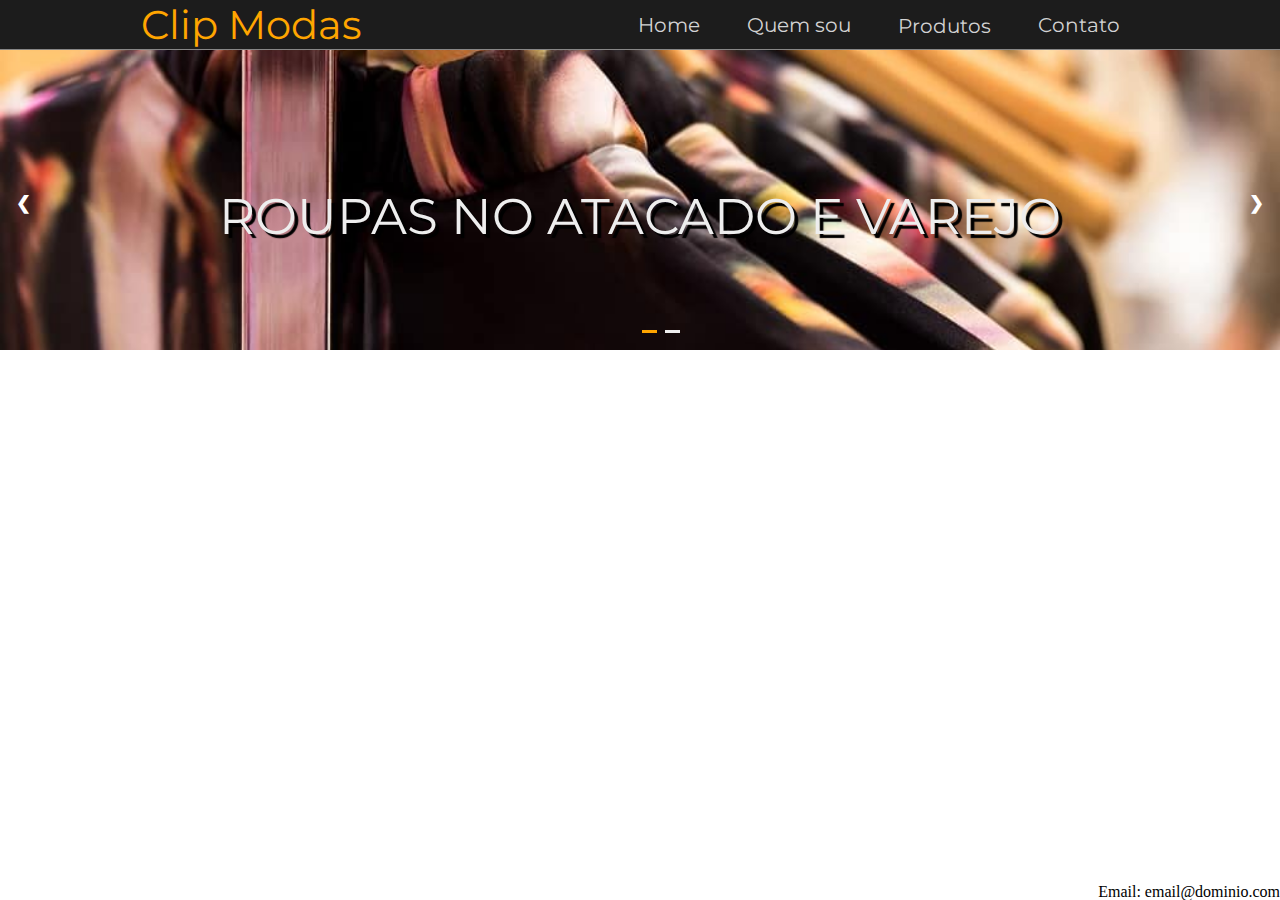
==== index2.html @ 8991854b "estilizando cabealho" ====
<!DOCTYPE html>
    <html lang="pt-br">
        <head>
            <meta name="viewport" content="width=device-width initial-scale=1.0">
            <meta charset="UTF-8">
            <link rel="stylesheet" href="./assets/css/base/reset.css">
            <link rel="preconnect" href="https://fonts.googleapis.com">
            <link rel="preconnect" href="https://fonts.gstatic.com" crossorigin>
            <link href="https://fonts.googleapis.com/css2?family=Courgette&family=Montserrat&family=Open+Sans:wght@300;400;700&display=swap" rel="stylesheet">
            <link rel="stylesheet" href="./assets/css/cabecalho/cabecalho.css">
            <link rel="stylesheet" href="./assets/css/cabecalho/cabecalho-titulo.css">
            <link rel="stylesheet" href="./assets/css/cabecalho/cabecalho-menu.css">
            <link rel="stylesheet" href="./assets/css/cabecalho/cabecalho-link.css">
            <link rel="stylesheet" href="./assets/css/cabecalho/cabecalho-item.css">
            <link rel="stylesheet" href="./assets/css/slide/slide.css">
            <link rel="stylesheet" href="./assets/css/botaoDropdown/botao-dropdown.css">
            <link rel="stylesheet" href="./assets/css/rodape/rodape.css">

        </head>
        <body>
            <header class="cabecalho">
                <a class="cabecalho__titulo " href="#">Clip Modas</a>
                <nav class="cabecalho__menu">
                    <a href="#" class="cabecalho__link">Home</a>
                    <a href="#" class="cabecalho__link">Quem sou</a>                    
                    <div class="cabecalho__item--dropdown">
                        <a href="#" class="cabecalho__link">Produtos</a>
                            <div class="dropdown">
                                <a href="#" class="cabecalho__link dropdown__link">Feminino</a>
                                <a href="#" class="cabecalho__link dropdown__link">Masculino</a>
                                <a href="#" class="cabecalho__link dropdown__link">Acessórios</a>
                            </div>
                    </div>
                    <a href="#" class="cabecalho__link">Contato</a>
                </nav>
            </header>

            <main>
                <div class="slideshow-container">

                    <div class="mySlides fade">
                      <img class="banner" src="./assets/img/banner4.jpg">
                      <div class="text">Roupas no Atacado e Varejo</div>
                    </div>
                    
                    <div class="mySlides fade">
                      <img class="banner" src="./assets/img/banner3.jpg">
                      <div class="text">Roupas no Atacado e Varejo</div>
                    </div>
                    
                    
                    <a class="prev" onclick="plusSlides(-1)">&#10094;</a>
                    <a class="next" onclick="plusSlides(1)">&#10095;</a>
                    
                    <br>
                    
                    <div class="indicadores">
                      <span class="dot" onclick="currentSlide(1)"></span> 
                      <span class="dot" onclick="currentSlide(2)"></span>
                    </div>
                </div>
            </main>

            <footer class="rodape">
                Email: email@dominio.com
            </footer>
            <script src="./assets/js/slide.js"></script>
        </body>    
    </html>
---- assets/css/cabecalho/cabecalho.css ----
.cabecalho {
    background-color: #1c1c1c;       
    border-bottom: 1px solid #d3d3d395;
    box-sizing: border-box;
    display: flex; 
    font-family: 'Montserrat', cursive;
    font-size: 1.25rem;
    height: 3.125rem;
    justify-content: space-around;
    padding: 1rem;
    width: 100%;
}
---- assets/css/cabecalho/cabecalho-titulo.css ----
.cabecalho__titulo {
    align-self: center;
    color: orange;
    font-size: 2em;
    text-decoration: none;
}
---- assets/css/cabecalho/cabecalho-menu.css ----
.cabecalho__menu {
    display: flex;
}
---- assets/css/cabecalho/cabecalho-link.css ----
.cabecalho__link {
    align-self: center;
    border-left: 0.1875rem solid transparent;
    color: #d3d3d3;
    margin: 0 1.25rem;
    padding-left: 0.25rem;
    text-decoration: none;
}



.cabecalho__link:hover {
    border-left: 0.1875rem solid orange;
    transition: all 2s;
}
---- assets/css/cabecalho/cabecalho-item.css ----
.cabecalho__item {
    border-left: 0.1875rem solid transparent;
    margin: 0 1.25rem;
}

.cabecalho__item:hover {
    border-left: 0.1875rem solid orange;
    transition: all 2s;
}
---- assets/css/slide/slide.css ----
* {box-sizing:border-box}

/* Slideshow container */
.slideshow-container {
  height: 300px;
  margin: 0;
  position: relative;
  width: 100%;
  box-sizing: border-box;
}

.mySlides {
  display: none;
}



.banner {
  height: 300px;
  object-fit: cover;
  object-position: 0 90%;
  position: absolute;
  width: 100%;
}


/* Next & previous buttons */
.prev, .next {
    border-radius: 0 3px 3px 0;
    color: white;
    cursor: pointer;
    font-size: 1.125rem;
    font-weight: bold;
    margin-top: -22px;
    padding: 16px;
    position: absolute;
    top: 50%;
    transition: 0.6s ease;
    user-select: none;
    width: auto;
}

/* Position the "next button" to the right */
.next {
    border-radius: 3px 0 0 3px;
    right: 0;
}

/* On hover, add a black background color with a little bit see-through */
.prev:hover, .next:hover {
  background-color: rgba(0,0,0,0.8);
}

/* Caption text */
.text {
    bottom: 6.25rem;
    color: #eee;
    font-family: 'Montserrat', cursive;
    font-size: 3.125rem;
    padding: .5rem .75rem;
    position: absolute;
    text-align: center;
    text-shadow: 4px 4px 1px #000000;
    width: 100%;
    text-transform: uppercase;
}

.indicadores {
    left: 50%;
    position: absolute;
    text-align: center;
    top: 90%;
}

/* The dots/bullets/indicators */
.dot {
  background-color: #eee;
  cursor: pointer;
  display: inline-block;
  height: 0.2rem;
  margin: 0 .125rem;
  transition: background-color 0.6s ease;
  width: 0.9375rem;
}

.active, .dot:hover {
  background-color: orange;
}

/* Fading animation */
.fade {
  -webkit-animation-name: fade;
  -webkit-animation-duration: 1.5s;
  animation-name: fade;
  animation-duration: 1.5s;
}

@-webkit-keyframes fade {
  from {opacity: .4} 
  to {opacity: 1}
}

@keyframes fade {
  from {opacity: .4} 
  to {opacity: 1}
}

/* On smaller screens, decrease text size */
@media only screen and (max-width: 768px) {
  .prev, .next,.text {font-size: 3.25rem}
  .next, .prev{font-size: 2.125rem}
}
---- assets/css/botaoDropdown/botao-dropdown.css ----
/* The container <div> - needed to position the dropdown content */
  .cabecalho__item--dropdown {
    display: inline-block;
    position: relative;
  }
  
  /* Dropdown Content (Hidden by Default) */
  .dropdown {
    background-color: #1c1c1c;
    border: 1px solid #d3d3d395;
    box-shadow: 0px 8px 16px 0px rgba(0,0,0,0.2);
    display: none;
    min-width: 150px;
    position: absolute;
    text-align: center;
    z-index: 1;
  }
  
  /* Links inside the dropdown */
  .dropdown__link{
    color: #d3d3d3;
    display: block;
    font-size: .9375em;
    margin: 1rem 1.25rem;
    padding-left: 0.25rem;
    text-decoration: none;
    text-align: left;
  }
  
  /* Change color of dropdown links on hover */
  .dropdown a:hover {background-color: transparent;}
  
  /* Show the dropdown menu on hover */
  .cabecalho__item--dropdown:hover .dropdown {display: block;}
---- assets/css/rodape/rodape.css ----
.rodape {
    position: absolute;
    bottom: 0px;
    right: 0px;
}
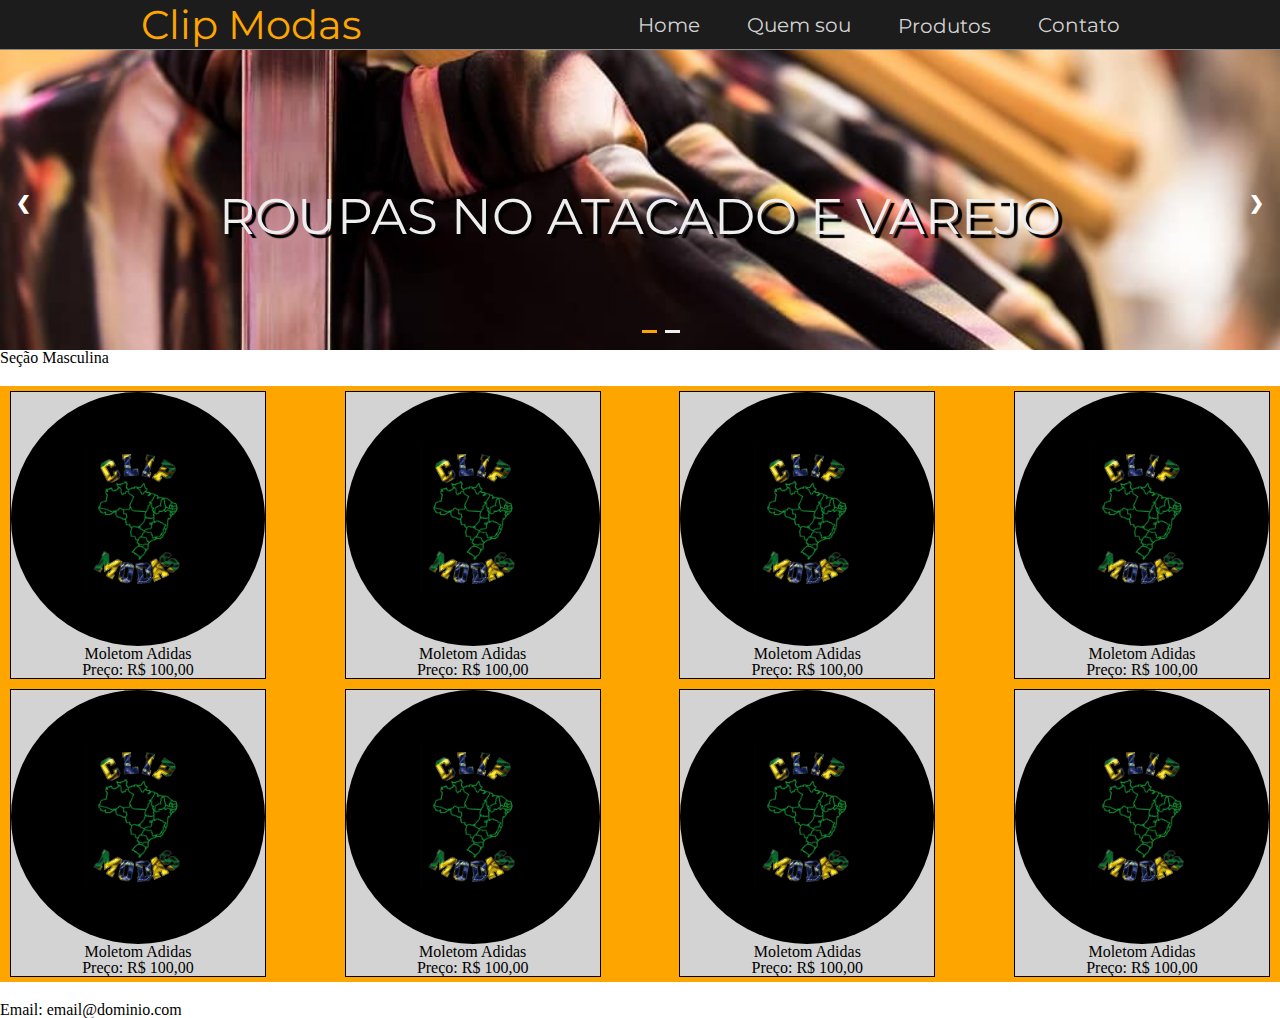
==== commit 949b5c75: "criando seções de roupas" ====
--- a/index2.html
+++ b/index2.html
@@ -11,10 +11,11 @@
             <link rel="stylesheet" href="./assets/css/cabecalho/cabecalho-titulo.css">
             <link rel="stylesheet" href="./assets/css/cabecalho/cabecalho-menu.css">
             <link rel="stylesheet" href="./assets/css/cabecalho/cabecalho-link.css">
+            <link rel="stylesheet" href="./assets/css/cabecalho/cabecalho-link-dropdown.css">
             <link rel="stylesheet" href="./assets/css/cabecalho/cabecalho-item.css">
             <link rel="stylesheet" href="./assets/css/slide/slide.css">
-            <link rel="stylesheet" href="./assets/css/botaoDropdown/botao-dropdown.css">
             <link rel="stylesheet" href="./assets/css/rodape/rodape.css">
+            <link rel="stylesheet" href="./assets/css/roupas/roupa.css">
 
         </head>
         <body>
@@ -59,6 +60,57 @@
                       <span class="dot" onclick="currentSlide(2)"></span>
                     </div>
                 </div>
+                <h1>Seção Masculina</h1>
+                <div class="roupas">
+                    <section class="roupa">
+                        <img class="roupa__bg" src="./assets/img/banner_cm.jpg">
+                        <h1>Moletom Adidas</h1>
+                        <p>Preço: R$ 100,00</p>
+                    </section>
+    
+                    <section class="roupa">
+                        <img class="roupa__bg" src="./assets/img/banner_cm.jpg">
+                        <h1>Moletom Adidas</h1>
+                        <p>Preço: R$ 100,00</p>
+                    </section>
+    
+                    <section class="roupa">
+                        <img class="roupa__bg" src="./assets/img/banner_cm.jpg">
+                        <h1>Moletom Adidas</h1>
+                        <p>Preço: R$ 100,00</p>
+                    </section>
+    
+                    <section class="roupa">
+                        <img class="roupa__bg" src="./assets/img/banner_cm.jpg">
+                        <h1>Moletom Adidas</h1>
+                        <p>Preço: R$ 100,00</p>
+                    </section>
+
+                    <section class="roupa">
+                        <img class="roupa__bg" src="./assets/img/banner_cm.jpg">
+                        <h1>Moletom Adidas</h1>
+                        <p>Preço: R$ 100,00</p>
+                    </section>
+
+                    <section class="roupa">
+                        <img class="roupa__bg" src="./assets/img/banner_cm.jpg">
+                        <h1>Moletom Adidas</h1>
+                        <p>Preço: R$ 100,00</p>
+                    </section>
+
+                    <section class="roupa">
+                        <img class="roupa__bg" src="./assets/img/banner_cm.jpg">
+                        <h1>Moletom Adidas</h1>
+                        <p>Preço: R$ 100,00</p>
+                    </section>
+
+                    <section class="roupa">
+                        <img class="roupa__bg" src="./assets/img/banner_cm.jpg">
+                        <h1>Moletom Adidas</h1>
+                        <p>Preço: R$ 100,00</p>
+                    </section>
+                </div>
+                
             </main>
 
             <footer class="rodape">
--- a/assets/css/cabecalho/cabecalho-link-dropdown.css
+++ b/assets/css/cabecalho/cabecalho-link-dropdown.css
@@ -0,0 +1,24 @@
+  /* Dropdown Content (Hidden by Default) */
+  .dropdown {
+    background-color: #1c1c1c;
+    box-shadow: 0px 8px 16px 0px rgba(0,0,0,0.2);
+    display: none;
+    min-width: 150px;
+    position: absolute;
+    text-align: center;
+    z-index: 1;
+  }
+  
+  /* Links inside the dropdown */
+  .dropdown__link{
+    color: #d3d3d3;
+    display: block;
+    font-size: .9375em;
+    margin: 1rem 1.25rem;
+    padding-left: 0.25rem;
+    text-align: left;
+  }
+  
+  /* Show the dropdown menu on hover */
+  .cabecalho__item--dropdown:hover .dropdown {display: block;}
+  --- a/assets/css/rodape/rodape.css
+++ b/assets/css/rodape/rodape.css
@@ -1,5 +1,3 @@
 .rodape {
-    position: absolute;
-    bottom: 0px;
-    right: 0px;
+    
 }--- a/assets/css/roupas/roupa.css
+++ b/assets/css/roupas/roupa.css
@@ -0,0 +1,23 @@
+.roupas {
+    background-color: orange;
+    display: flex;
+    flex-wrap: wrap;
+    justify-content: space-between;
+    margin: 20px auto;
+}
+
+.roupa {
+    align-items: center;
+    background-color: lightgray;
+    border: 1px solid black;
+    display: flex;
+    flex-direction: column;
+    height: auto;
+    margin: 5px 10px;
+    width: 20%;
+}
+
+.roupa__bg {
+    border-radius: 100%;
+    width: 100%;
+}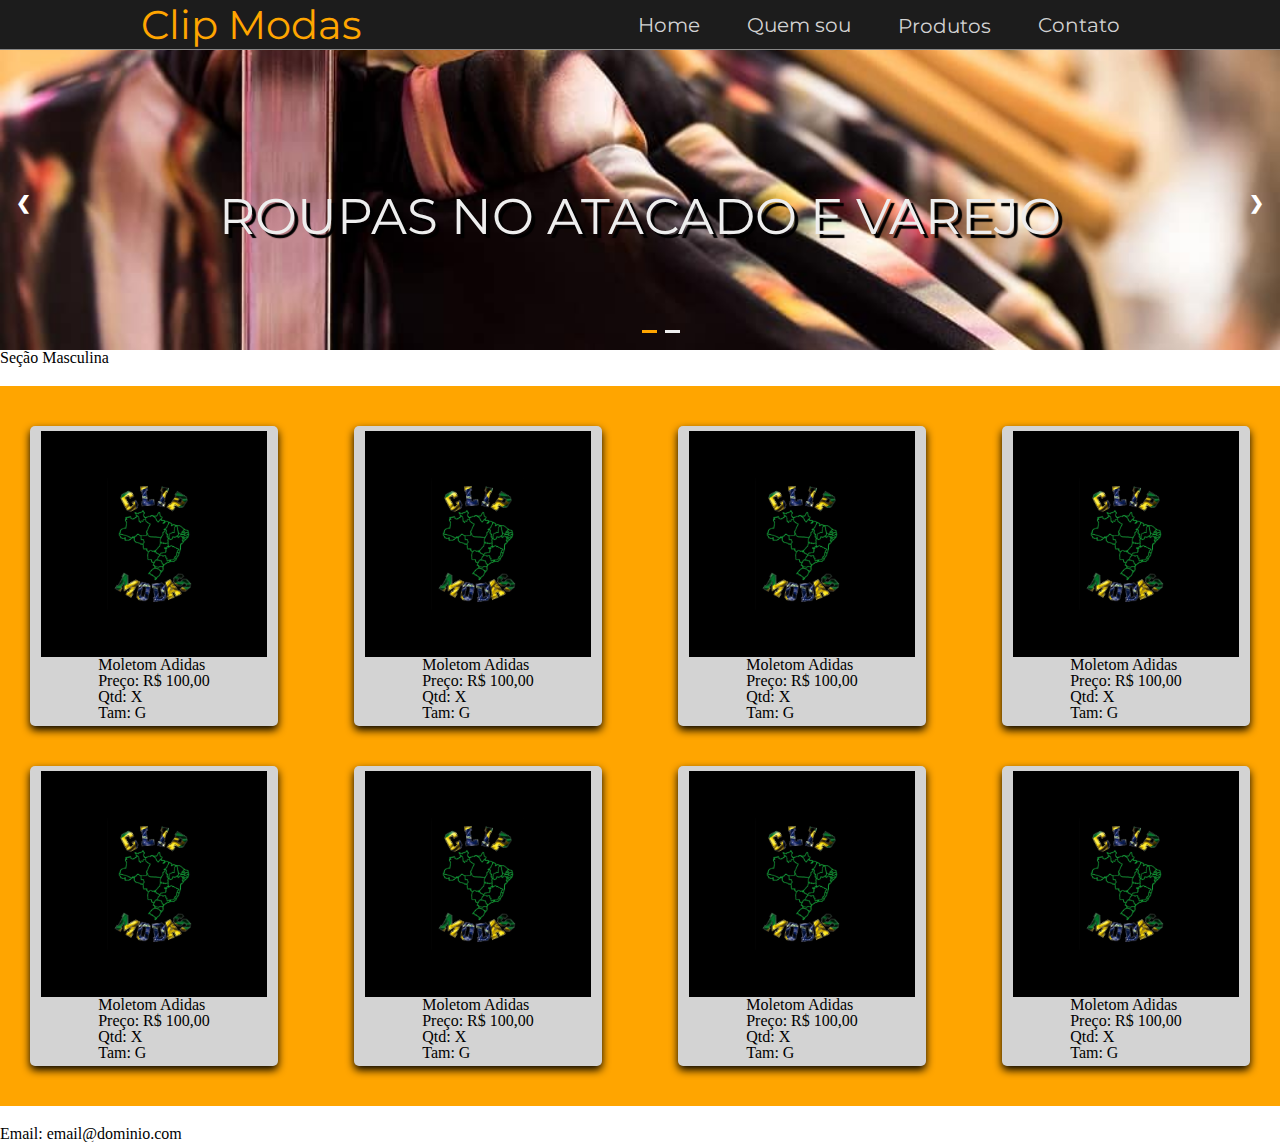
==== commit cd23948c: "mexendo no estilo" ====
--- a/index2.html
+++ b/index2.html
@@ -1,121 +1,159 @@
 <!DOCTYPE html>
-    <html lang="pt-br">
-        <head>
-            <meta name="viewport" content="width=device-width initial-scale=1.0">
-            <meta charset="UTF-8">
-            <link rel="stylesheet" href="./assets/css/base/reset.css">
-            <link rel="preconnect" href="https://fonts.googleapis.com">
-            <link rel="preconnect" href="https://fonts.gstatic.com" crossorigin>
-            <link href="https://fonts.googleapis.com/css2?family=Courgette&family=Montserrat&family=Open+Sans:wght@300;400;700&display=swap" rel="stylesheet">
-            <link rel="stylesheet" href="./assets/css/cabecalho/cabecalho.css">
-            <link rel="stylesheet" href="./assets/css/cabecalho/cabecalho-titulo.css">
-            <link rel="stylesheet" href="./assets/css/cabecalho/cabecalho-menu.css">
-            <link rel="stylesheet" href="./assets/css/cabecalho/cabecalho-link.css">
-            <link rel="stylesheet" href="./assets/css/cabecalho/cabecalho-link-dropdown.css">
-            <link rel="stylesheet" href="./assets/css/cabecalho/cabecalho-item.css">
-            <link rel="stylesheet" href="./assets/css/slide/slide.css">
-            <link rel="stylesheet" href="./assets/css/rodape/rodape.css">
-            <link rel="stylesheet" href="./assets/css/roupas/roupa.css">
+<html lang="pt-br">
 
-        </head>
-        <body>
-            <header class="cabecalho">
-                <a class="cabecalho__titulo " href="#">Clip Modas</a>
-                <nav class="cabecalho__menu">
-                    <a href="#" class="cabecalho__link">Home</a>
-                    <a href="#" class="cabecalho__link">Quem sou</a>                    
-                    <div class="cabecalho__item--dropdown">
-                        <a href="#" class="cabecalho__link">Produtos</a>
-                            <div class="dropdown">
-                                <a href="#" class="cabecalho__link dropdown__link">Feminino</a>
-                                <a href="#" class="cabecalho__link dropdown__link">Masculino</a>
-                                <a href="#" class="cabecalho__link dropdown__link">Acessórios</a>
-                            </div>
-                    </div>
-                    <a href="#" class="cabecalho__link">Contato</a>
-                </nav>
-            </header>
+<head>
+    <meta name="viewport" content="width=device-width initial-scale=1.0">
+    <meta charset="UTF-8">
+    <link rel="stylesheet" href="./assets/css/base/reset.css">
+    <link rel="preconnect" href="https://fonts.googleapis.com">
+    <link rel="preconnect" href="https://fonts.gstatic.com" crossorigin>
+    <link
+        href="https://fonts.googleapis.com/css2?family=Courgette&family=Montserrat&family=Open+Sans:wght@300;400;700&display=swap"
+        rel="stylesheet">
+    <link rel="stylesheet" href="./assets/css/cabecalho/cabecalho.css">
+    <link rel="stylesheet" href="./assets/css/cabecalho/cabecalho-titulo.css">
+    <link rel="stylesheet" href="./assets/css/cabecalho/cabecalho-menu.css">
+    <link rel="stylesheet" href="./assets/css/cabecalho/cabecalho-link.css">
+    <link rel="stylesheet" href="./assets/css/cabecalho/cabecalho-link-dropdown.css">
+    <link rel="stylesheet" href="./assets/css/cabecalho/cabecalho-item.css">
+    <link rel="stylesheet" href="./assets/css/slide/slide.css">
+    <link rel="stylesheet" href="./assets/css/rodape/rodape.css">
+    <link rel="stylesheet" href="./assets/css/roupas/roupa.css">
 
-            <main>
-                <div class="slideshow-container">
+</head>
 
-                    <div class="mySlides fade">
-                      <img class="banner" src="./assets/img/banner4.jpg">
-                      <div class="text">Roupas no Atacado e Varejo</div>
-                    </div>
-                    
-                    <div class="mySlides fade">
-                      <img class="banner" src="./assets/img/banner3.jpg">
-                      <div class="text">Roupas no Atacado e Varejo</div>
-                    </div>
-                    
-                    
-                    <a class="prev" onclick="plusSlides(-1)">&#10094;</a>
-                    <a class="next" onclick="plusSlides(1)">&#10095;</a>
-                    
-                    <br>
-                    
-                    <div class="indicadores">
-                      <span class="dot" onclick="currentSlide(1)"></span> 
-                      <span class="dot" onclick="currentSlide(2)"></span>
-                    </div>
+<body>
+    <header class="cabecalho">
+        <a class="cabecalho__titulo " href="#">Clip Modas</a>
+        <nav class="cabecalho__menu">
+            <a href="#" class="cabecalho__link">Home</a>
+            <a href="#" class="cabecalho__link">Quem sou</a>
+            <div class="cabecalho__item--dropdown">
+                <a href="#" class="cabecalho__link">Produtos</a>
+                <div class="dropdown">
+                    <a href="#" class="cabecalho__link dropdown__link">Feminino</a>
+                    <a href="#" class="cabecalho__link dropdown__link">Masculino</a>
+                    <a href="#" class="cabecalho__link dropdown__link">Acessórios</a>
                 </div>
-                <h1>Seção Masculina</h1>
-                <div class="roupas">
-                    <section class="roupa">
-                        <img class="roupa__bg" src="./assets/img/banner_cm.jpg">
-                        <h1>Moletom Adidas</h1>
-                        <p>Preço: R$ 100,00</p>
-                    </section>
-    
-                    <section class="roupa">
-                        <img class="roupa__bg" src="./assets/img/banner_cm.jpg">
-                        <h1>Moletom Adidas</h1>
-                        <p>Preço: R$ 100,00</p>
-                    </section>
-    
-                    <section class="roupa">
-                        <img class="roupa__bg" src="./assets/img/banner_cm.jpg">
-                        <h1>Moletom Adidas</h1>
-                        <p>Preço: R$ 100,00</p>
-                    </section>
-    
-                    <section class="roupa">
-                        <img class="roupa__bg" src="./assets/img/banner_cm.jpg">
-                        <h1>Moletom Adidas</h1>
-                        <p>Preço: R$ 100,00</p>
-                    </section>
+            </div>
+            <a href="#" class="cabecalho__link">Contato</a>
+        </nav>
+    </header>
 
-                    <section class="roupa">
-                        <img class="roupa__bg" src="./assets/img/banner_cm.jpg">
-                        <h1>Moletom Adidas</h1>
-                        <p>Preço: R$ 100,00</p>
-                    </section>
+    <main>
+        <div class="slideshow-container">
 
-                    <section class="roupa">
-                        <img class="roupa__bg" src="./assets/img/banner_cm.jpg">
-                        <h1>Moletom Adidas</h1>
-                        <p>Preço: R$ 100,00</p>
-                    </section>
+            <div class="mySlides fade">
+                <img class="banner" src="./assets/img/banner4.jpg">
+                <div class="text">Roupas no Atacado e Varejo</div>
+            </div>
 
-                    <section class="roupa">
-                        <img class="roupa__bg" src="./assets/img/banner_cm.jpg">
-                        <h1>Moletom Adidas</h1>
-                        <p>Preço: R$ 100,00</p>
-                    </section>
+            <div class="mySlides fade">
+                <img class="banner" src="./assets/img/banner3.jpg">
+                <div class="text">Roupas no Atacado e Varejo</div>
+            </div>
 
-                    <section class="roupa">
-                        <img class="roupa__bg" src="./assets/img/banner_cm.jpg">
-                        <h1>Moletom Adidas</h1>
-                        <p>Preço: R$ 100,00</p>
-                    </section>
+
+            <a class="prev" onclick="plusSlides(-1)">&#10094;</a>
+            <a class="next" onclick="plusSlides(1)">&#10095;</a>
+
+            <br>
+
+            <div class="indicadores">
+                <span class="dot" onclick="currentSlide(1)"></span>
+                <span class="dot" onclick="currentSlide(2)"></span>
+            </div>
+        </div>
+        <h1>Seção Masculina</h1>
+        <div class="roupas">
+            <section class="roupa">
+                <img class="roupa__bg" src="./assets/img/banner_cm.jpg">
+                <div class="roupa__descricao">
+                    <h1>Moletom Adidas</h1>
+                    <p>Preço: R$ 100,00</p>
+                    <h1>Qtd: X</h1>
+                    <p>Tam: G</p>
                 </div>
-                
-            </main>
+            </section>
 
-            <footer class="rodape">
-                Email: email@dominio.com
-            </footer>
-            <script src="./assets/js/slide.js"></script>
-        </body>    
-    </html>+            <section class="roupa">
+                <img class="roupa__bg" src="./assets/img/banner_cm.jpg">
+                <div class="roupa__descricao">
+                    <h1>Moletom Adidas</h1>
+                    <p>Preço: R$ 100,00</p>
+                    <h1>Qtd: X</h1>
+                    <p>Tam: G</p>
+                </div>
+            </section>
+
+            <section class="roupa">
+                <img class="roupa__bg" src="./assets/img/banner_cm.jpg">
+                <div class="roupa__descricao">
+                    <h1>Moletom Adidas</h1>
+                    <p>Preço: R$ 100,00</p>
+                    <h1>Qtd: X</h1>
+                    <p>Tam: G</p>
+                </div>
+            </section>
+
+            <section class="roupa">
+                <img class="roupa__bg" src="./assets/img/banner_cm.jpg">
+                <div class="roupa__descricao">
+                    <h1>Moletom Adidas</h1>
+                    <p>Preço: R$ 100,00</p>
+                    <h1>Qtd: X</h1>
+                    <p>Tam: G</p>
+                </div>
+            </section>
+
+            <section class="roupa">
+                <img class="roupa__bg" src="./assets/img/banner_cm.jpg">
+                <div class="roupa__descricao">
+                    <h1>Moletom Adidas</h1>
+                    <p>Preço: R$ 100,00</p>
+                    <h1>Qtd: X</h1>
+                    <p>Tam: G</p>
+                </div>
+            </section>
+
+            <section class="roupa">
+                <img class="roupa__bg" src="./assets/img/banner_cm.jpg">
+                <div class="roupa__descricao">
+                    <h1>Moletom Adidas</h1>
+                    <p>Preço: R$ 100,00</p>
+                    <h1>Qtd: X</h1>
+                    <p>Tam: G</p>
+                </div>
+            </section>
+
+            <section class="roupa">
+                <img class="roupa__bg" src="./assets/img/banner_cm.jpg">
+                <div class="roupa__descricao">
+                    <h1>Moletom Adidas</h1>
+                    <p>Preço: R$ 100,00</p>
+                    <h1>Qtd: X</h1>
+                    <p>Tam: G</p>
+                </div>
+            </section>
+
+            <section class="roupa">
+                <img class="roupa__bg" src="./assets/img/banner_cm.jpg">
+                <div class="roupa__descricao">
+                    <h1>Moletom Adidas</h1>
+                    <p>Preço: R$ 100,00</p>
+                    <h1>Qtd: X</h1>
+                    <p>Tam: G</p>
+                </div>
+
+            </section>
+        </div>
+
+    </main>
+
+    <footer class="rodape">
+        Email: email@dominio.com
+    </footer>
+    <script src="./assets/js/slide.js"></script>
+</body>
+
+</html>--- a/assets/css/roupas/roupa.css
+++ b/assets/css/roupas/roupa.css
@@ -4,20 +4,26 @@
     flex-wrap: wrap;
     justify-content: space-between;
     margin: 20px auto;
+    padding: 20px;
 }
 
 .roupa {
     align-items: center;
     background-color: lightgray;
-    border: 1px solid black;
+    border-radius: 5px;
+    box-shadow: 0px 4px 8px 0px black;
     display: flex;
     flex-direction: column;
     height: auto;
-    margin: 5px 10px;
+    margin: 20px 10px;
+    padding: 5px;
     width: 20%;
 }
 
 .roupa__bg {
-    border-radius: 100%;
-    width: 100%;
+    width: 95%;
+}
+
+.roupa:hover {
+    transform: scale(105%);
 }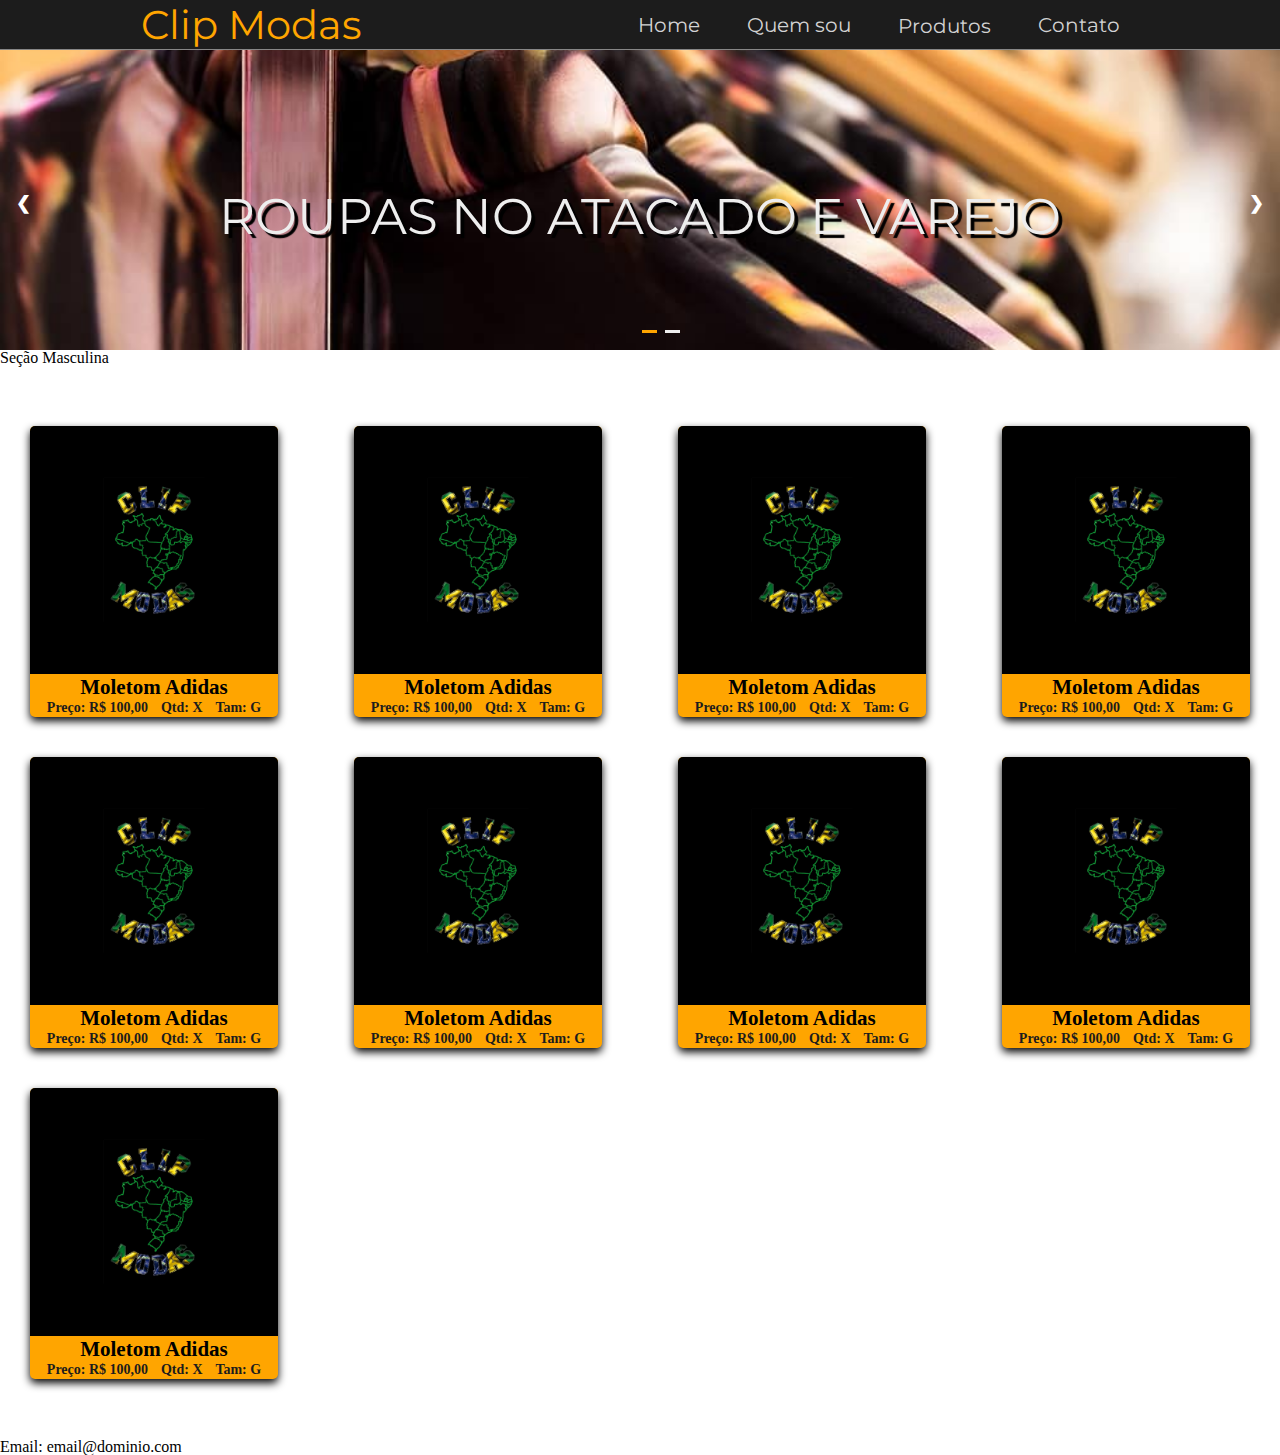
==== commit f5f42648: "estlizando os cards" ====
--- a/index2.html
+++ b/index2.html
@@ -68,83 +68,92 @@
         <div class="roupas">
             <section class="roupa">
                 <img class="roupa__bg" src="./assets/img/banner_cm.jpg">
-                <div class="roupa__descricao">
-                    <h1>Moletom Adidas</h1>
+                <h1 class="roupa__titulo">Moletom Adidas</h1>
+                <div class="roupa__descricao">                    
                     <p>Preço: R$ 100,00</p>
-                    <h1>Qtd: X</h1>
+                    <p>Qtd: X</p>
                     <p>Tam: G</p>
                 </div>
             </section>
 
             <section class="roupa">
                 <img class="roupa__bg" src="./assets/img/banner_cm.jpg">
-                <div class="roupa__descricao">
-                    <h1>Moletom Adidas</h1>
+                <h1 class="roupa__titulo">Moletom Adidas</h1>
+                <div class="roupa__descricao">                    
                     <p>Preço: R$ 100,00</p>
-                    <h1>Qtd: X</h1>
+                    <p>Qtd: X</p>
                     <p>Tam: G</p>
                 </div>
             </section>
 
             <section class="roupa">
                 <img class="roupa__bg" src="./assets/img/banner_cm.jpg">
-                <div class="roupa__descricao">
-                    <h1>Moletom Adidas</h1>
+                <h1 class="roupa__titulo">Moletom Adidas</h1>
+                <div class="roupa__descricao">                    
                     <p>Preço: R$ 100,00</p>
-                    <h1>Qtd: X</h1>
+                    <p>Qtd: X</p>
                     <p>Tam: G</p>
                 </div>
             </section>
 
             <section class="roupa">
                 <img class="roupa__bg" src="./assets/img/banner_cm.jpg">
-                <div class="roupa__descricao">
-                    <h1>Moletom Adidas</h1>
+                <h1 class="roupa__titulo">Moletom Adidas</h1>
+                <div class="roupa__descricao">                    
                     <p>Preço: R$ 100,00</p>
-                    <h1>Qtd: X</h1>
+                    <p>Qtd: X</p>
                     <p>Tam: G</p>
                 </div>
             </section>
 
             <section class="roupa">
                 <img class="roupa__bg" src="./assets/img/banner_cm.jpg">
-                <div class="roupa__descricao">
-                    <h1>Moletom Adidas</h1>
+                <h1 class="roupa__titulo">Moletom Adidas</h1>
+                <div class="roupa__descricao">                    
                     <p>Preço: R$ 100,00</p>
-                    <h1>Qtd: X</h1>
+                    <p>Qtd: X</p>
                     <p>Tam: G</p>
                 </div>
             </section>
 
             <section class="roupa">
                 <img class="roupa__bg" src="./assets/img/banner_cm.jpg">
-                <div class="roupa__descricao">
-                    <h1>Moletom Adidas</h1>
+                <h1 class="roupa__titulo">Moletom Adidas</h1>
+                <div class="roupa__descricao">                    
                     <p>Preço: R$ 100,00</p>
-                    <h1>Qtd: X</h1>
+                    <p>Qtd: X</p>
                     <p>Tam: G</p>
                 </div>
             </section>
 
             <section class="roupa">
                 <img class="roupa__bg" src="./assets/img/banner_cm.jpg">
-                <div class="roupa__descricao">
-                    <h1>Moletom Adidas</h1>
+                <h1 class="roupa__titulo">Moletom Adidas</h1>
+                <div class="roupa__descricao">                    
                     <p>Preço: R$ 100,00</p>
-                    <h1>Qtd: X</h1>
+                    <p>Qtd: X</p>
                     <p>Tam: G</p>
                 </div>
             </section>
 
             <section class="roupa">
                 <img class="roupa__bg" src="./assets/img/banner_cm.jpg">
-                <div class="roupa__descricao">
-                    <h1>Moletom Adidas</h1>
+                <h1 class="roupa__titulo">Moletom Adidas</h1>
+                <div class="roupa__descricao">                    
                     <p>Preço: R$ 100,00</p>
-                    <h1>Qtd: X</h1>
+                    <p>Qtd: X</p>
                     <p>Tam: G</p>
                 </div>
+            </section>
 
+            <section class="roupa">
+                <img class="roupa__bg" src="./assets/img/banner_cm.jpg">
+                <h1 class="roupa__titulo">Moletom Adidas</h1>
+                <div class="roupa__descricao">                    
+                    <p>Preço: R$ 100,00</p>
+                    <p>Qtd: X</p>
+                    <p>Tam: G</p>
+                </div>
             </section>
         </div>
 
--- a/assets/css/roupas/roupa.css
+++ b/assets/css/roupas/roupa.css
@@ -1,29 +1,56 @@
 .roupas {
-    background-color: orange;
+    /* background-color: #dcdcdc; */
     display: flex;
     flex-wrap: wrap;
     justify-content: space-between;
-    margin: 20px auto;
-    padding: 20px;
+    margin: 1.25rem auto;
+    padding: 1.25rem;
 }
 
 .roupa {
     align-items: center;
-    background-color: lightgray;
-    border-radius: 5px;
-    box-shadow: 0px 4px 8px 0px black;
+    background-color: orange;
+    /* background-color: rgb(230, 180, 88); */
+    /* border: 1px solid white; */
+    border-radius: 0.3125rem;
+    box-shadow: 0px 4px 8px black;
     display: flex;
     flex-direction: column;
     height: auto;
-    margin: 20px 10px;
-    padding: 5px;
+    margin: 1.25rem 0.625rem;
+    padding: 0px;
     width: 20%;
 }
 
 .roupa__bg {
-    width: 95%;
+    border-radius: 5px 5px 0 0;
+    width: 100%;
 }
 
-.roupa:hover {
+.roupa__descricao {
+    border-radius: 0 0 5px 5px;
+    box-sizing: border-box;
+    display: flex;
+    justify-content: space-evenly;
+    padding: 0 0.25rem;
+    width: 100%;
+}
+
+
+.roupa__titulo {
+    font-weight: bold;
+    font-size: 1.3125rem;
+    text-align: center;
+    margin: 0.1875rem auto;
+}
+
+.roupa__descricao p {
+    color: #1c1c1c;
+    font-size: 0.875rem;
+    font-weight: bold;
+    padding-bottom: 0.125rem;
+}
+
+/* .roupa:hover {
     transform: scale(105%);
-}+} */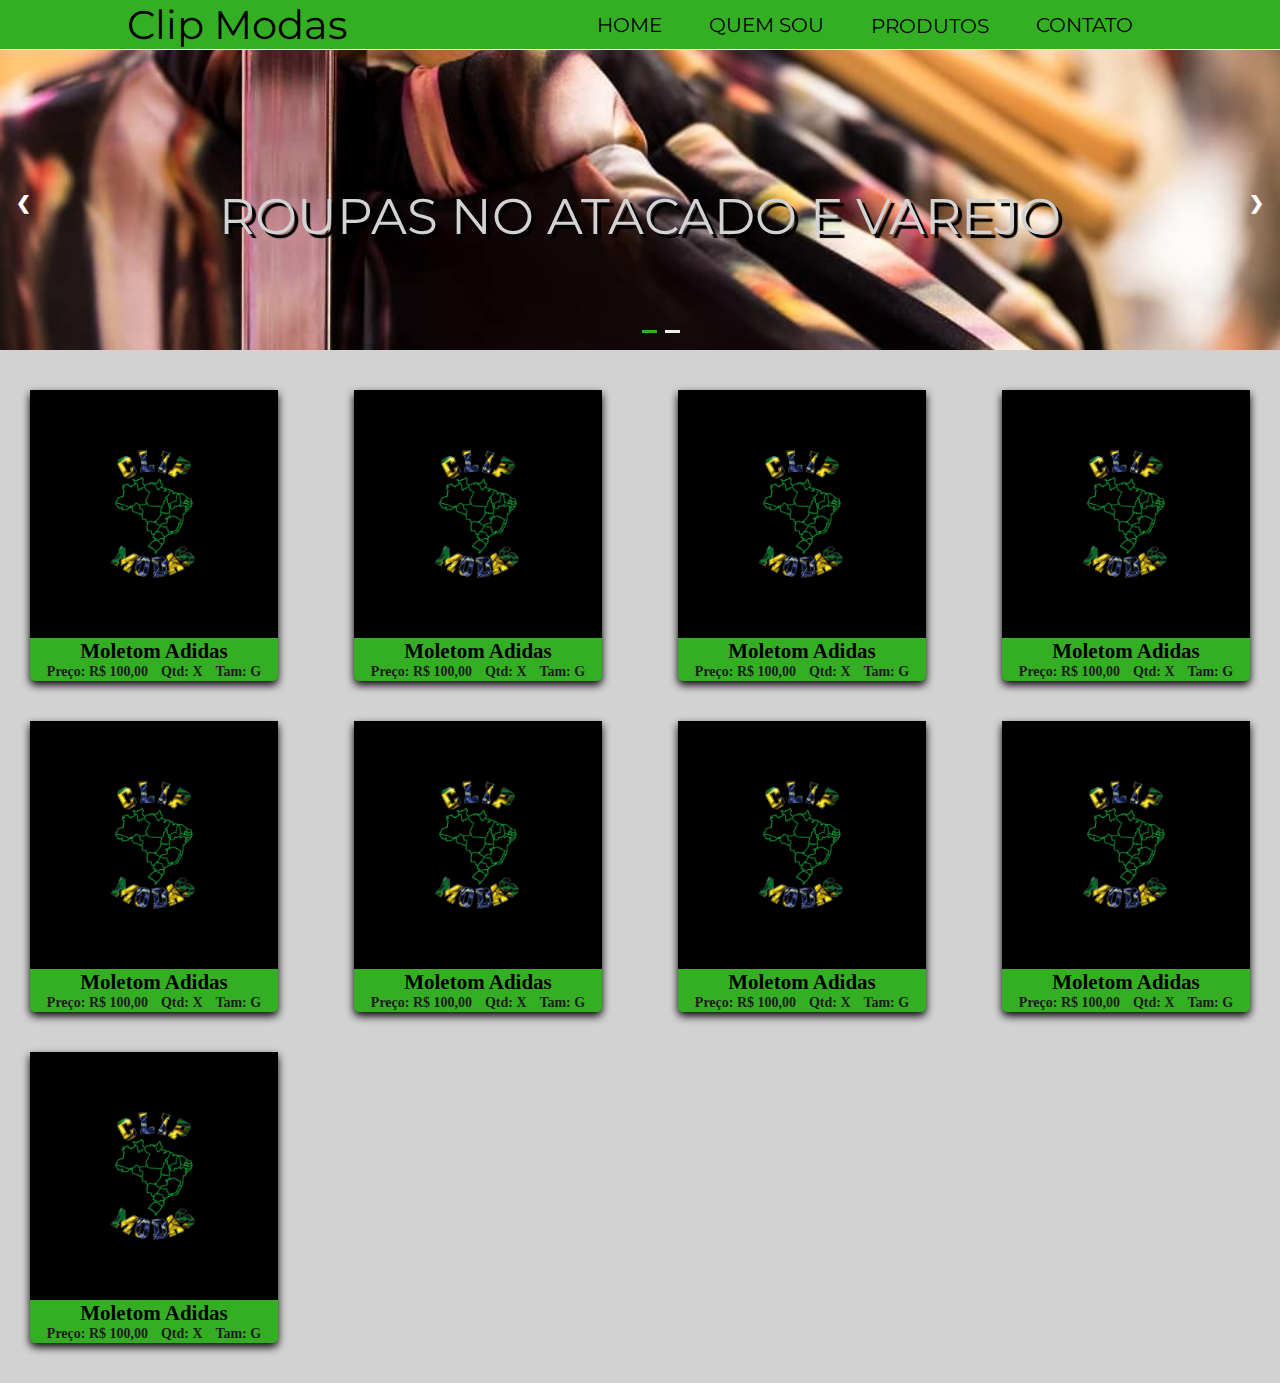
==== commit 5a24b23a: "estilizando" ====
--- a/index2.html
+++ b/index2.html
@@ -10,6 +10,7 @@
     <link
         href="https://fonts.googleapis.com/css2?family=Courgette&family=Montserrat&family=Open+Sans:wght@300;400;700&display=swap"
         rel="stylesheet">
+    <link rel="stylesheet" href="./assets/css/style.css">
     <link rel="stylesheet" href="./assets/css/cabecalho/cabecalho.css">
     <link rel="stylesheet" href="./assets/css/cabecalho/cabecalho-titulo.css">
     <link rel="stylesheet" href="./assets/css/cabecalho/cabecalho-menu.css">
@@ -64,7 +65,7 @@
                 <span class="dot" onclick="currentSlide(2)"></span>
             </div>
         </div>
-        <h1>Seção Masculina</h1>
+        
         <div class="roupas">
             <section class="roupa">
                 <img class="roupa__bg" src="./assets/img/banner_cm.jpg">
--- a/assets/css/style.css
+++ b/assets/css/style.css
@@ -0,0 +1,3 @@
+body {
+    background-color: #d2d2d2;
+}--- a/assets/css/cabecalho/cabecalho.css
+++ b/assets/css/cabecalho/cabecalho.css
@@ -1,6 +1,6 @@
 .cabecalho {
-    background-color: #1c1c1c;       
-    border-bottom: 1px solid #d3d3d395;
+    background-color: #34af23;       
+    border-bottom: 1px solid #ffffff;
     box-sizing: border-box;
     display: flex; 
     font-family: 'Montserrat', cursive;
@@ -8,5 +8,7 @@
     height: 3.125rem;
     justify-content: space-around;
     padding: 1rem;
+    position: fixed;
+    z-index: 1;
     width: 100%;
 }
--- a/assets/css/cabecalho/cabecalho-titulo.css
+++ b/assets/css/cabecalho/cabecalho-titulo.css
@@ -1,6 +1,6 @@
 .cabecalho__titulo {
     align-self: center;
-    color: orange;
+    color: #000000;
     font-size: 2em;
     text-decoration: none;
 }--- a/assets/css/cabecalho/cabecalho-link.css
+++ b/assets/css/cabecalho/cabecalho-link.css
@@ -1,15 +1,16 @@
 .cabecalho__link {
     align-self: center;
     border-left: 0.1875rem solid transparent;
-    color: #d3d3d3;
+    color: #000;
     margin: 0 1.25rem;
     padding-left: 0.25rem;
     text-decoration: none;
+    text-transform: uppercase;
 }
 
 
 
 .cabecalho__link:hover {
-    border-left: 0.1875rem solid orange;
+    border-left: 0.1875rem solid #fff;
     transition: all 2s;
 }--- a/assets/css/cabecalho/cabecalho-link-dropdown.css
+++ b/assets/css/cabecalho/cabecalho-link-dropdown.css
@@ -1,7 +1,7 @@
   /* Dropdown Content (Hidden by Default) */
   .dropdown {
-    background-color: #1c1c1c;
-    box-shadow: 0px 8px 16px 0px rgba(0,0,0,0.2);
+    background-color: #34af23;
+    /* box-shadow: 0px 8px 16px 0px rgba(0,0,0,0.2); */
     display: none;
     min-width: 150px;
     position: absolute;
@@ -9,9 +9,8 @@
     z-index: 1;
   }
   
-  /* Links inside the dropdown */
   .dropdown__link{
-    color: #d3d3d3;
+    color: #000;
     display: block;
     font-size: .9375em;
     margin: 1rem 1.25rem;
--- a/assets/css/slide/slide.css
+++ b/assets/css/slide/slide.css
@@ -2,18 +2,17 @@
 
 /* Slideshow container */
 .slideshow-container {
+  box-sizing: border-box;
   height: 300px;
   margin: 0;
   position: relative;
+  top: 50px;
   width: 100%;
-  box-sizing: border-box;
 }
 
 .mySlides {
   display: none;
 }
-
-
 
 .banner {
   height: 300px;
@@ -54,7 +53,7 @@
 /* Caption text */
 .text {
     bottom: 6.25rem;
-    color: #eee;
+    color: #d3d3d3;
     font-family: 'Montserrat', cursive;
     font-size: 3.125rem;
     padding: .5rem .75rem;
@@ -84,7 +83,7 @@
 }
 
 .active, .dot:hover {
-  background-color: orange;
+  background-color: #34af23;
 }
 
 /* Fading animation */
--- a/assets/css/rodape/rodape.css
+++ b/assets/css/rodape/rodape.css
@@ -1,3 +1,3 @@
 .rodape {
-    
+    display: flex;
 }--- a/assets/css/roupas/roupa.css
+++ b/assets/css/roupas/roupa.css
@@ -1,18 +1,18 @@
 .roupas {
-    /* background-color: #dcdcdc; */
+    /* background-color: orange; */
     display: flex;
     flex-wrap: wrap;
     justify-content: space-between;
     margin: 1.25rem auto;
     padding: 1.25rem;
+    position: absolute;
+    top: 330px;
 }
 
 .roupa {
     align-items: center;
-    background-color: orange;
-    /* background-color: rgb(230, 180, 88); */
-    /* border: 1px solid white; */
-    border-radius: 0.3125rem;
+    background-color: #34af23;
+    border-radius: 0 0 0.3125rem 0.3125rem;
     box-shadow: 0px 4px 8px black;
     display: flex;
     flex-direction: column;
@@ -23,12 +23,10 @@
 }
 
 .roupa__bg {
-    border-radius: 5px 5px 0 0;
     width: 100%;
 }
 
 .roupa__descricao {
-    border-radius: 0 0 5px 5px;
     box-sizing: border-box;
     display: flex;
     justify-content: space-evenly;
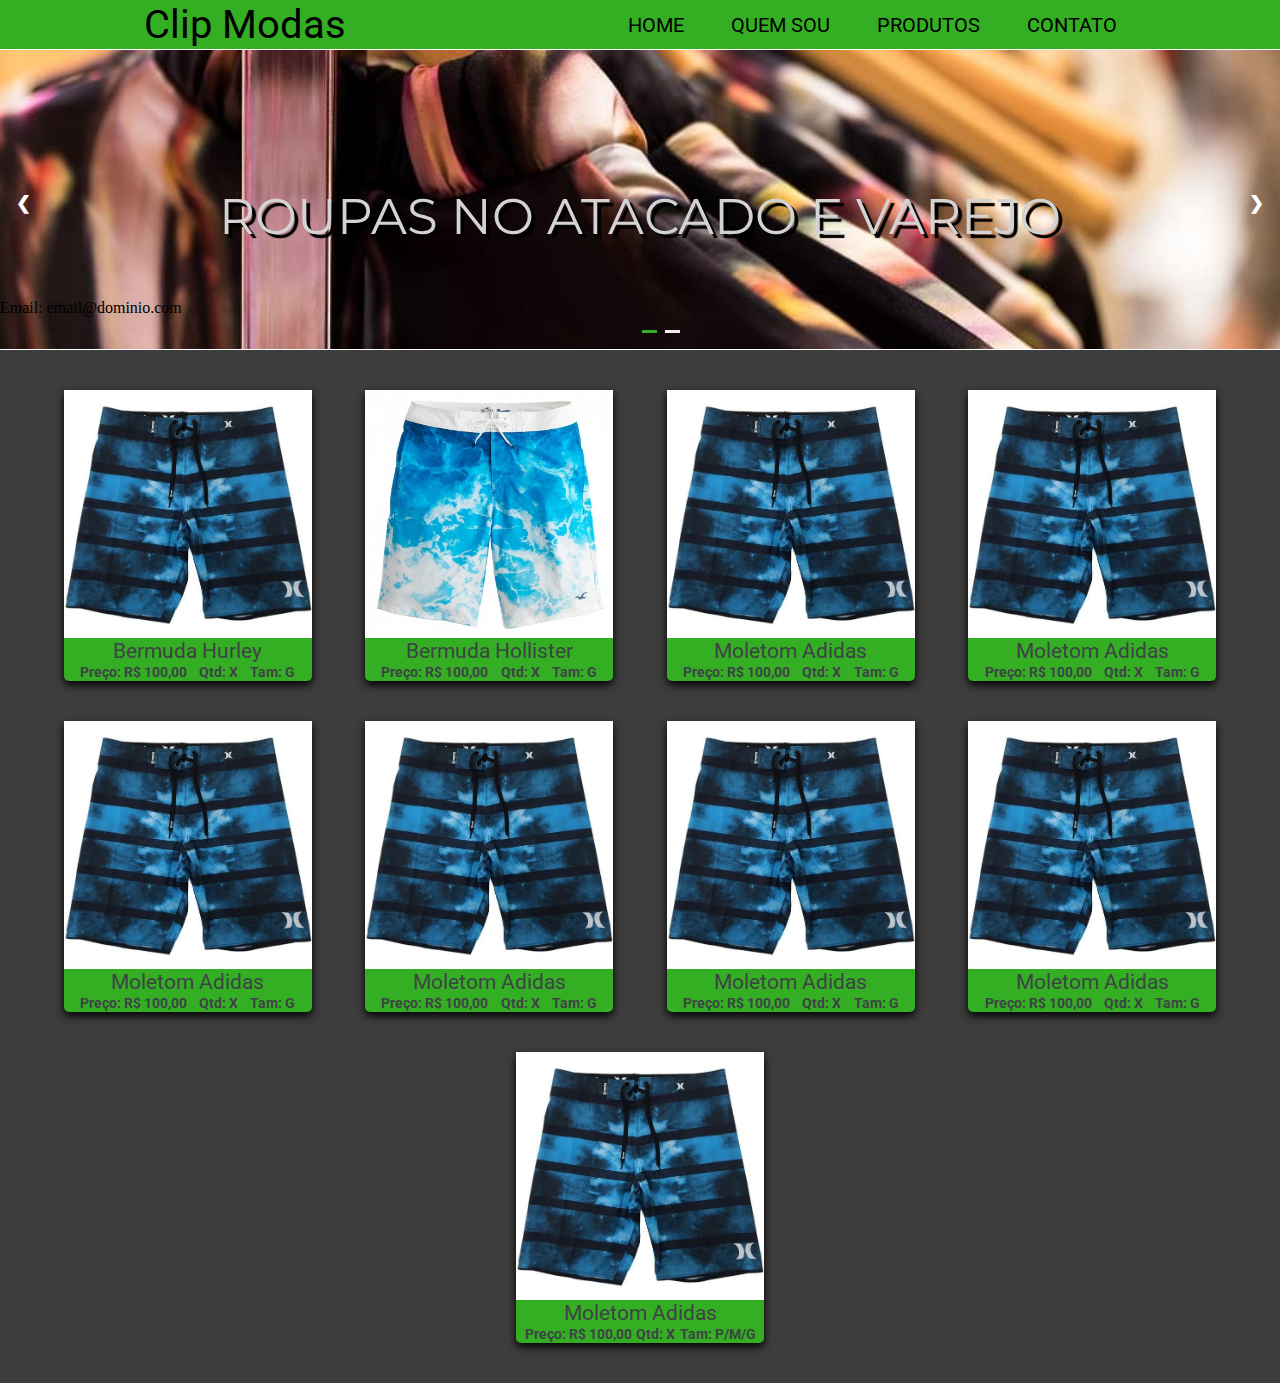
==== commit 7f842f1d: "estilizando" ====
--- a/index2.html
+++ b/index2.html
@@ -7,8 +7,10 @@
     <link rel="stylesheet" href="./assets/css/base/reset.css">
     <link rel="preconnect" href="https://fonts.googleapis.com">
     <link rel="preconnect" href="https://fonts.gstatic.com" crossorigin>
+    <link rel="preconnect" href="https://fonts.googleapis.com">
+    <link rel="preconnect" href="https://fonts.gstatic.com" crossorigin>
     <link
-        href="https://fonts.googleapis.com/css2?family=Courgette&family=Montserrat&family=Open+Sans:wght@300;400;700&display=swap"
+        href="https://fonts.googleapis.com/css2?family=Montserrat:wght@400;700&family=Nunito:ital,wght@1,700&family=Open+Sans:wght@300;400;700&family=Roboto&display=swap"
         rel="stylesheet">
     <link rel="stylesheet" href="./assets/css/style.css">
     <link rel="stylesheet" href="./assets/css/cabecalho/cabecalho.css">
@@ -32,9 +34,9 @@
             <div class="cabecalho__item--dropdown">
                 <a href="#" class="cabecalho__link">Produtos</a>
                 <div class="dropdown">
+                    <a href="#" class="cabecalho__link dropdown__link">Acessórios</a>
                     <a href="#" class="cabecalho__link dropdown__link">Feminino</a>
                     <a href="#" class="cabecalho__link dropdown__link">Masculino</a>
-                    <a href="#" class="cabecalho__link dropdown__link">Acessórios</a>
                 </div>
             </div>
             <a href="#" class="cabecalho__link">Contato</a>
@@ -65,12 +67,12 @@
                 <span class="dot" onclick="currentSlide(2)"></span>
             </div>
         </div>
-        
+
         <div class="roupas">
             <section class="roupa">
-                <img class="roupa__bg" src="./assets/img/banner_cm.jpg">
-                <h1 class="roupa__titulo">Moletom Adidas</h1>
-                <div class="roupa__descricao">                    
+                <img class="roupa__bg" src="./assets/img/bermuda_hurley.jpg">
+                <h1 class="roupa__titulo">Bermuda Hurley</h1>
+                <div class="roupa__descricao">
                     <p>Preço: R$ 100,00</p>
                     <p>Qtd: X</p>
                     <p>Tam: G</p>
@@ -78,9 +80,9 @@
             </section>
 
             <section class="roupa">
-                <img class="roupa__bg" src="./assets/img/banner_cm.jpg">
-                <h1 class="roupa__titulo">Moletom Adidas</h1>
-                <div class="roupa__descricao">                    
+                <img class="roupa__bg" src="./assets/img/bermuda_masculida2.jpg">
+                <h1 class="roupa__titulo">Bermuda Hollister</h1>
+                <div class="roupa__descricao">
                     <p>Preço: R$ 100,00</p>
                     <p>Qtd: X</p>
                     <p>Tam: G</p>
@@ -88,9 +90,9 @@
             </section>
 
             <section class="roupa">
-                <img class="roupa__bg" src="./assets/img/banner_cm.jpg">
+                <img class="roupa__bg" src="./assets/img/bermuda_hurley.jpg">
                 <h1 class="roupa__titulo">Moletom Adidas</h1>
-                <div class="roupa__descricao">                    
+                <div class="roupa__descricao">
                     <p>Preço: R$ 100,00</p>
                     <p>Qtd: X</p>
                     <p>Tam: G</p>
@@ -98,9 +100,9 @@
             </section>
 
             <section class="roupa">
-                <img class="roupa__bg" src="./assets/img/banner_cm.jpg">
+                <img class="roupa__bg" src="./assets/img/bermuda_hurley.jpg">
                 <h1 class="roupa__titulo">Moletom Adidas</h1>
-                <div class="roupa__descricao">                    
+                <div class="roupa__descricao">
                     <p>Preço: R$ 100,00</p>
                     <p>Qtd: X</p>
                     <p>Tam: G</p>
@@ -108,9 +110,9 @@
             </section>
 
             <section class="roupa">
-                <img class="roupa__bg" src="./assets/img/banner_cm.jpg">
+                <img class="roupa__bg" src="./assets/img/bermuda_hurley.jpg">
                 <h1 class="roupa__titulo">Moletom Adidas</h1>
-                <div class="roupa__descricao">                    
+                <div class="roupa__descricao">
                     <p>Preço: R$ 100,00</p>
                     <p>Qtd: X</p>
                     <p>Tam: G</p>
@@ -118,9 +120,9 @@
             </section>
 
             <section class="roupa">
-                <img class="roupa__bg" src="./assets/img/banner_cm.jpg">
+                <img class="roupa__bg" src="./assets/img/bermuda_hurley.jpg">
                 <h1 class="roupa__titulo">Moletom Adidas</h1>
-                <div class="roupa__descricao">                    
+                <div class="roupa__descricao">
                     <p>Preço: R$ 100,00</p>
                     <p>Qtd: X</p>
                     <p>Tam: G</p>
@@ -128,9 +130,9 @@
             </section>
 
             <section class="roupa">
-                <img class="roupa__bg" src="./assets/img/banner_cm.jpg">
+                <img class="roupa__bg" src="./assets/img/bermuda_hurley.jpg">
                 <h1 class="roupa__titulo">Moletom Adidas</h1>
-                <div class="roupa__descricao">                    
+                <div class="roupa__descricao">
                     <p>Preço: R$ 100,00</p>
                     <p>Qtd: X</p>
                     <p>Tam: G</p>
@@ -138,9 +140,9 @@
             </section>
 
             <section class="roupa">
-                <img class="roupa__bg" src="./assets/img/banner_cm.jpg">
+                <img class="roupa__bg" src="./assets/img/bermuda_hurley.jpg">
                 <h1 class="roupa__titulo">Moletom Adidas</h1>
-                <div class="roupa__descricao">                    
+                <div class="roupa__descricao">
                     <p>Preço: R$ 100,00</p>
                     <p>Qtd: X</p>
                     <p>Tam: G</p>
@@ -148,21 +150,20 @@
             </section>
 
             <section class="roupa">
-                <img class="roupa__bg" src="./assets/img/banner_cm.jpg">
+                <img class="roupa__bg" src="./assets/img/bermuda_hurley.jpg">
                 <h1 class="roupa__titulo">Moletom Adidas</h1>
-                <div class="roupa__descricao">                    
+                <div class="roupa__descricao">
                     <p>Preço: R$ 100,00</p>
                     <p>Qtd: X</p>
-                    <p>Tam: G</p>
+                    <p>Tam: P/M/G</p>
                 </div>
             </section>
         </div>
-
+       
     </main>
 
-    <footer class="rodape">
-        Email: email@dominio.com
-    </footer>
+        <footer class="rodape">Email: email@dominio.com</footer>
+    
     <script src="./assets/js/slide.js"></script>
 </body>
 
--- a/assets/css/style.css
+++ b/assets/css/style.css
@@ -1,3 +1,3 @@
 body {
-    background-color: #d2d2d2;
+    background-color: #3d3d3d;
 }--- a/assets/css/cabecalho/cabecalho.css
+++ b/assets/css/cabecalho/cabecalho.css
@@ -1,14 +1,15 @@
 .cabecalho {
+    align-items: center;
     background-color: #34af23;       
     border-bottom: 1px solid #ffffff;
     box-sizing: border-box;
     display: flex; 
-    font-family: 'Montserrat', cursive;
+    font-family: 'Roboto', cursive;
     font-size: 1.25rem;
     height: 3.125rem;
     justify-content: space-around;
     padding: 1rem;
     position: fixed;
+    width: 100%;
     z-index: 1;
-    width: 100%;
 }
--- a/assets/css/cabecalho/cabecalho-link-dropdown.css
+++ b/assets/css/cabecalho/cabecalho-link-dropdown.css
@@ -12,7 +12,7 @@
   .dropdown__link{
     color: #000;
     display: block;
-    font-size: .9375em;
+    font-size: .9375rem;
     margin: 1rem 1.25rem;
     padding-left: 0.25rem;
     text-align: left;
--- a/assets/css/slide/slide.css
+++ b/assets/css/slide/slide.css
@@ -15,11 +15,12 @@
 }
 
 .banner {
-  height: 300px;
+  height: 100%;
   object-fit: cover;
   object-position: 0 90%;
   position: absolute;
   width: 100%;
+  border-bottom: 1px solid #fff;
 }
 
 
--- a/assets/css/rodape/rodape.css
+++ b/assets/css/rodape/rodape.css
@@ -1,3 +1,3 @@
 .rodape {
-    display: flex;
+    position: absolute;
 }--- a/assets/css/roupas/roupa.css
+++ b/assets/css/roupas/roupa.css
@@ -1,17 +1,22 @@
 .roupas {
     /* background-color: orange; */
+    color: #3d4445;
     display: flex;
     flex-wrap: wrap;
-    justify-content: space-between;
-    margin: 1.25rem auto;
+    font-family: 'Roboto', cursive;
+    font-weight: 400;
+    height: auto;
+    justify-content: space-evenly;
+    margin: 0 auto;
     padding: 1.25rem;
     position: absolute;
-    top: 330px;
+    top: 350px;
 }
 
 .roupa {
     align-items: center;
     background-color: #34af23;
+    /* background-color: #fff; */
     border-radius: 0 0 0.3125rem 0.3125rem;
     box-shadow: 0px 4px 8px black;
     display: flex;
@@ -36,14 +41,12 @@
 
 
 .roupa__titulo {
-    font-weight: bold;
     font-size: 1.3125rem;
     text-align: center;
     margin: 0.1875rem auto;
 }
 
 .roupa__descricao p {
-    color: #1c1c1c;
     font-size: 0.875rem;
     font-weight: bold;
     padding-bottom: 0.125rem;
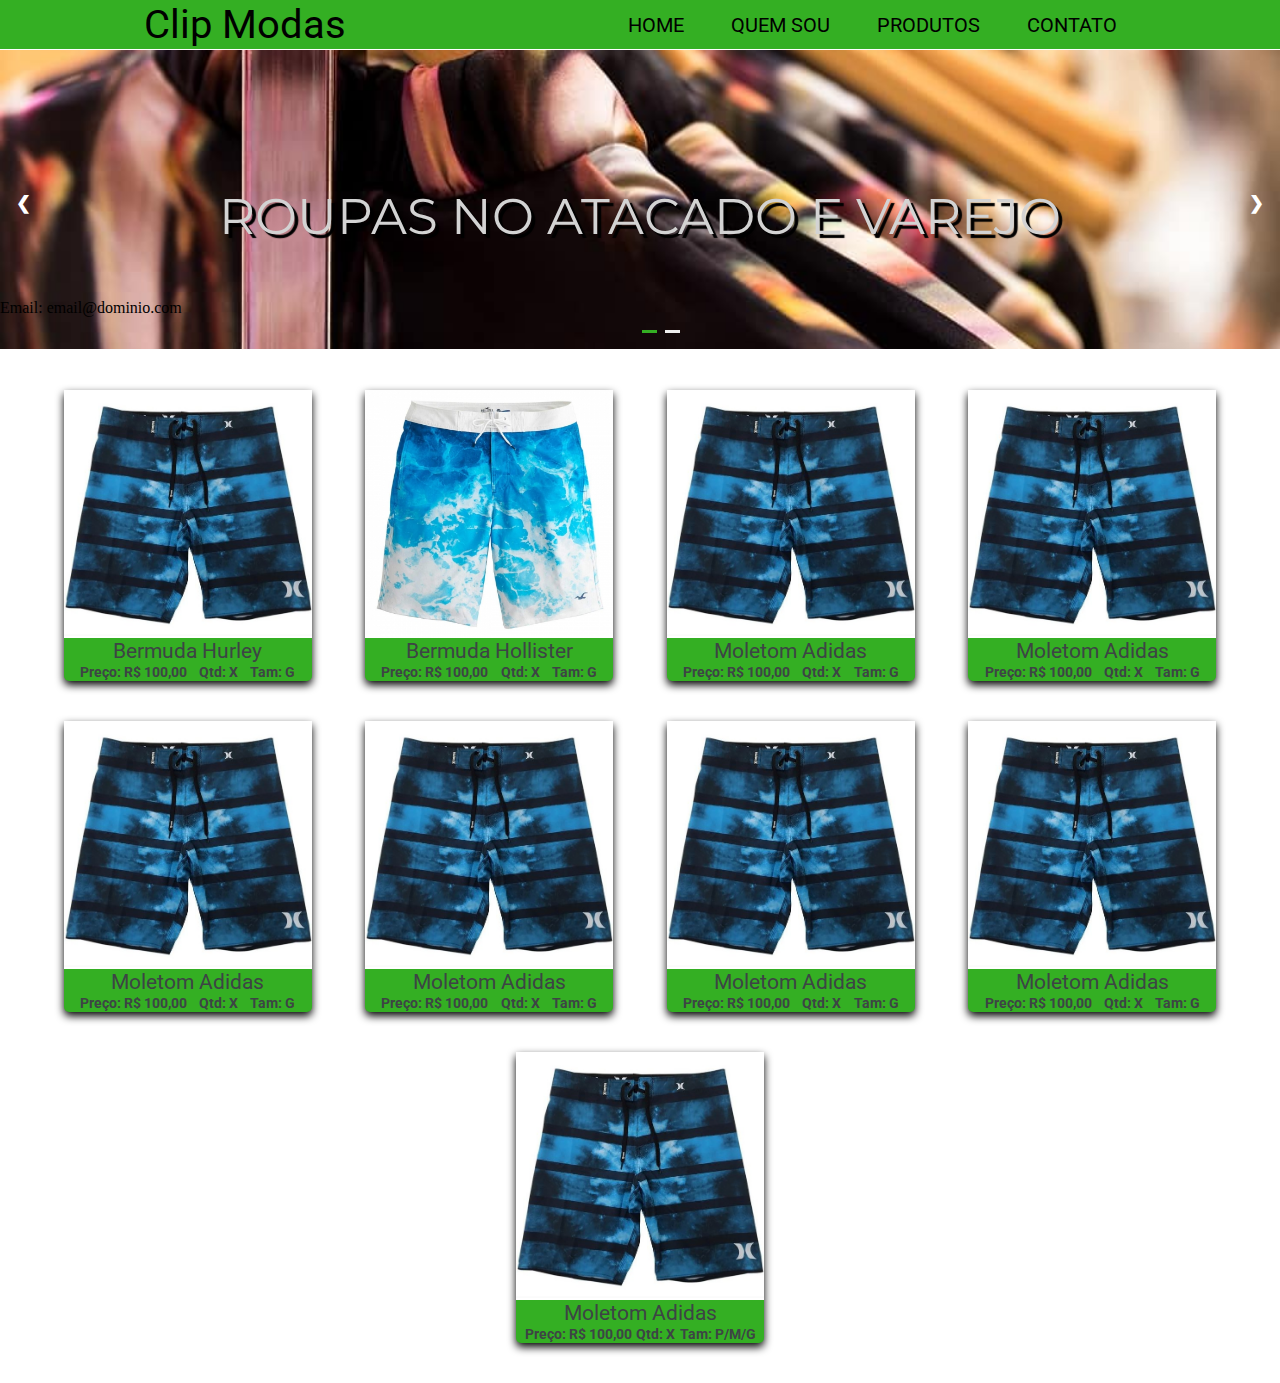
==== commit 05db36d5: "importando o cabecalho do index2/index" ====
--- a/index2.html
+++ b/index2.html
@@ -2,6 +2,7 @@
 <html lang="pt-br">
 
 <head>
+    <title>Polo de Modas</title>
     <meta name="viewport" content="width=device-width initial-scale=1.0">
     <meta charset="UTF-8">
     <link rel="stylesheet" href="./assets/css/base/reset.css">
